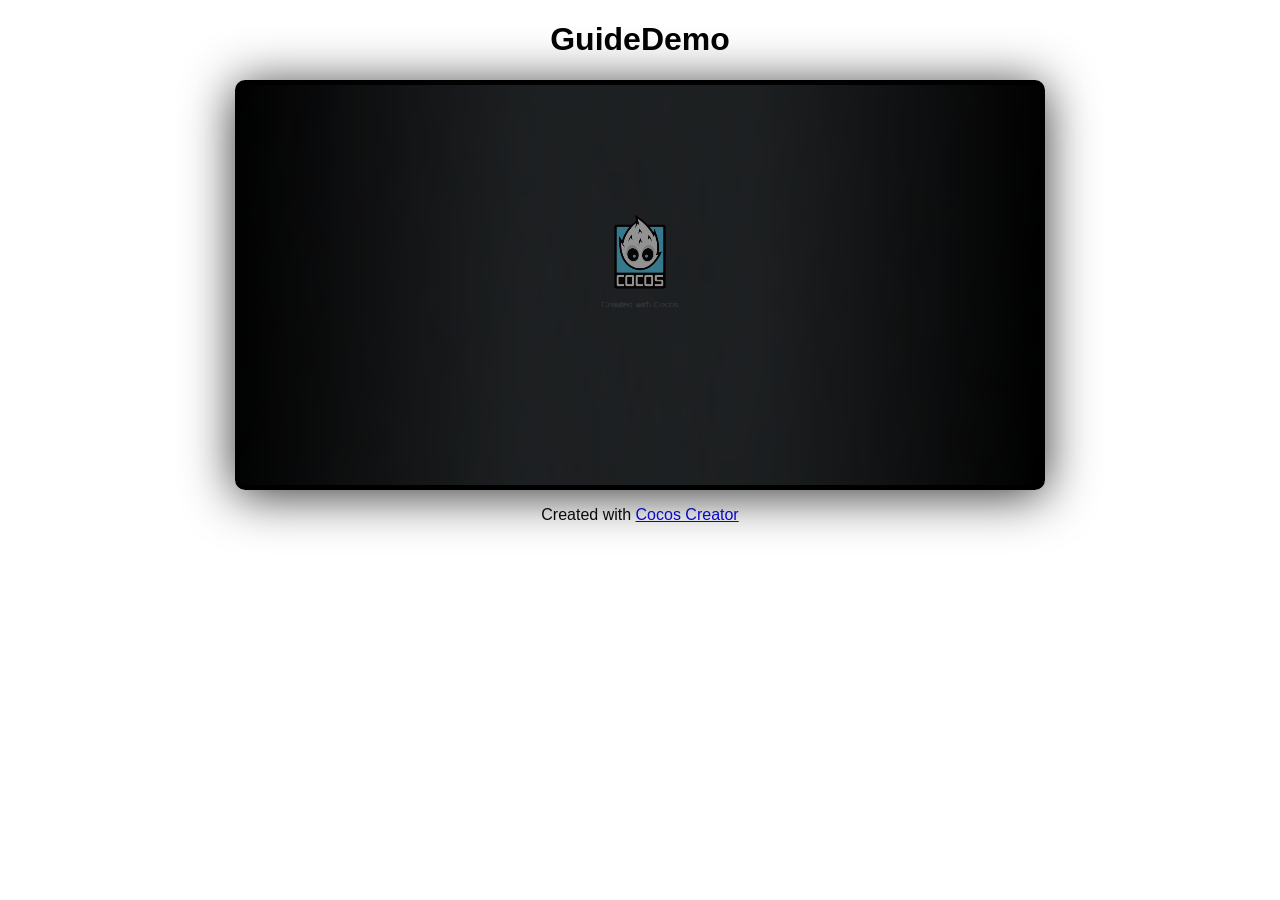
==== guide_demo/index.html @ bbcf16d6 "guide_demo" ====
<!DOCTYPE html>
<html>
  <head>
    <meta charset="utf-8">

    <title>Cocos Creator | GuideDemo</title>

    <meta name="viewport" content="width=device-width,user-scalable=no,initial-scale=1,minimum-scale=1,maximum-scale=1,minimal-ui=true"/>
    <meta name="apple-mobile-web-app-capable" content="yes"/>
    <meta name="full-screen" content="yes"/>
    <meta name="screen-orientation" content="portrait"/>
    <meta name="x5-fullscreen" content="true"/>
    <meta name="360-fullscreen" content="true"/>
    
    <meta name="renderer" content="webkit"/>
    <meta name="force-rendering" content="webkit"/>
    <meta http-equiv="X-UA-Compatible" content="IE=edge,chrome=1"/>
    
    <link rel="stylesheet" type="text/css" href="style.css"/>
    <link rel="icon" href="favicon.ico"/>
  </head>
  <body>
    <h1 class="header">GuideDemo</h1>

    <div id="GameDiv" cc_exact_fit_screen="false" style="width: 800px; height: 400px;">
      <div id="Cocos3dGameContainer">
        <canvas id="GameCanvas" width="800" height="400" tabindex="99"></canvas>
      </div>
    </div>
    <p class="footer">
      Created with <a href="https://www.cocos.com/products" title="Cocos Creator">Cocos Creator</a>
    </p>
    <!-- Polyfills bundle. -->
<script src="src/polyfills.bundle.js" charset="utf-8"> </script>

<!-- SystemJS support. -->
<script src="src/system.bundle.js" charset="utf-8"> </script>

<!-- Import map -->
<script src="src/import-map.json" type="systemjs-importmap" charset="utf-8"> </script>

<script>
    System.import('./index.js').catch(function(err) { console.error(err); })
</script>
  </body>
</html>
---- guide_demo/style.css ----
body {
  cursor: default;
  padding: 0;
  border: 0;
  margin: 0;

  text-align: center;
  background-color: white;
  font-family: Helvetica, Verdana, Arial, sans-serif;
}

body, canvas, div {
  outline: none;
  -moz-user-select: none;
  -webkit-user-select: none;
  -ms-user-select: none;
  -khtml-user-select: none;
  -webkit-tap-highlight-color: rgba(0, 0, 0, 0);
}

/* Remove spin of input type number */
input::-webkit-outer-spin-button,
input::-webkit-inner-spin-button {
    /* display: none; <- Crashes Chrome on hover */
  -webkit-appearance: none;
  margin: 0; /* <-- Apparently some margin are still there even though it's hidden */
}

canvas {
  background-color: rgba(0, 0, 0, 0);
}

#GameDiv {
    margin: 0 auto;
    position:relative;
    border:5px solid black;
    border-radius: 10px;
    box-shadow: 0 5px 50px #333
}

#Cocos3dGameContainer, #GameCanvas {
  width: 100%;
  height: 100%;
}

:root {
  --safe-top: env(safe-area-inset-top);
  --safe-right: env(safe-area-inset-right);
  --safe-bottom: env(safe-area-inset-bottom);
  --safe-left: env(safe-area-inset-left);
}
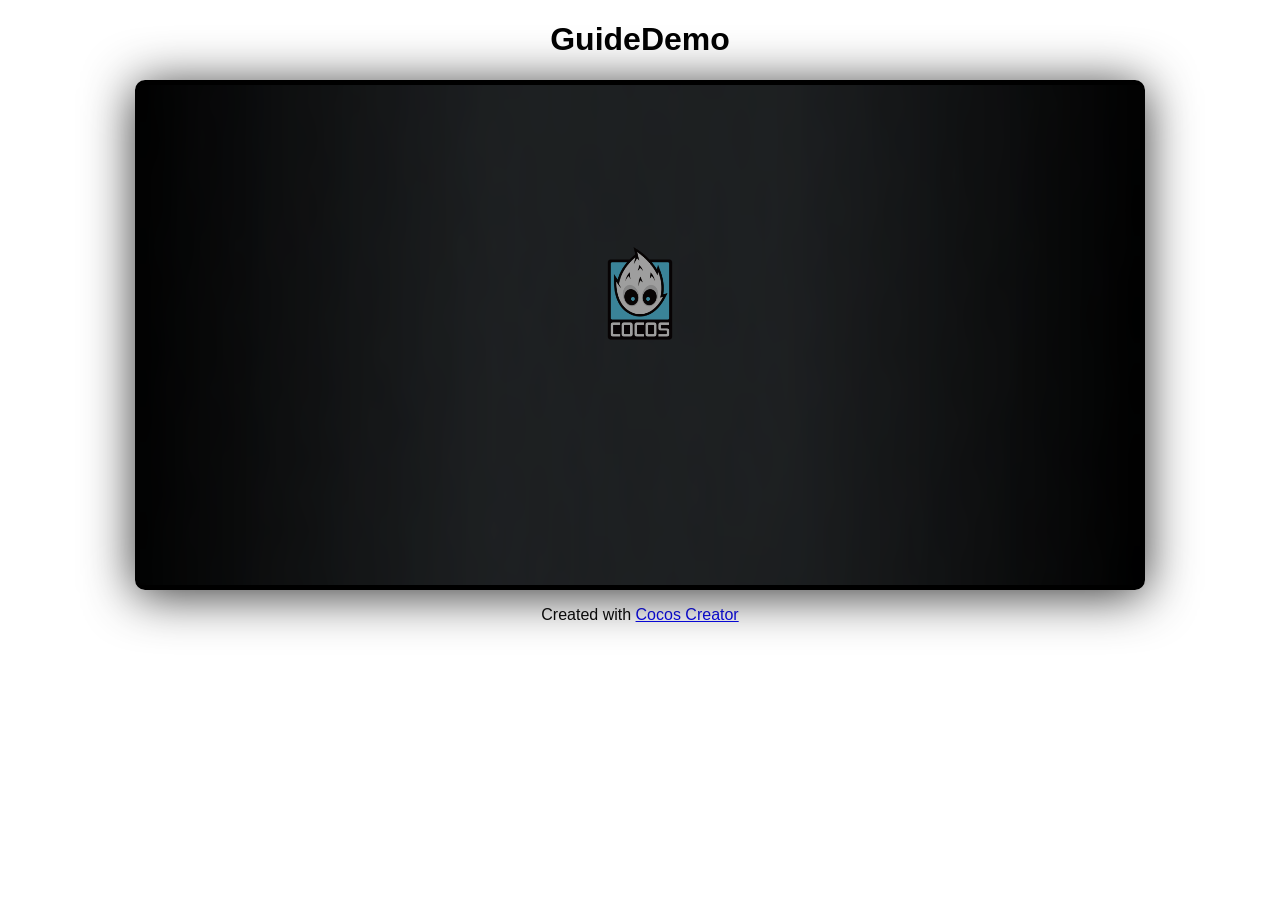
==== commit e9b7bb40: "更新引导" ====
--- a/guide_demo/index.html
+++ b/guide_demo/index.html
@@ -22,9 +22,9 @@
   <body>
     <h1 class="header">GuideDemo</h1>
 
-    <div id="GameDiv" cc_exact_fit_screen="false" style="width: 800px; height: 400px;">
+    <div id="GameDiv" cc_exact_fit_screen="false" style="width: 1000px; height: 500px;">
       <div id="Cocos3dGameContainer">
-        <canvas id="GameCanvas" width="800" height="400" tabindex="99"></canvas>
+        <canvas id="GameCanvas" width="1000" height="500" tabindex="99"></canvas>
       </div>
     </div>
     <p class="footer">
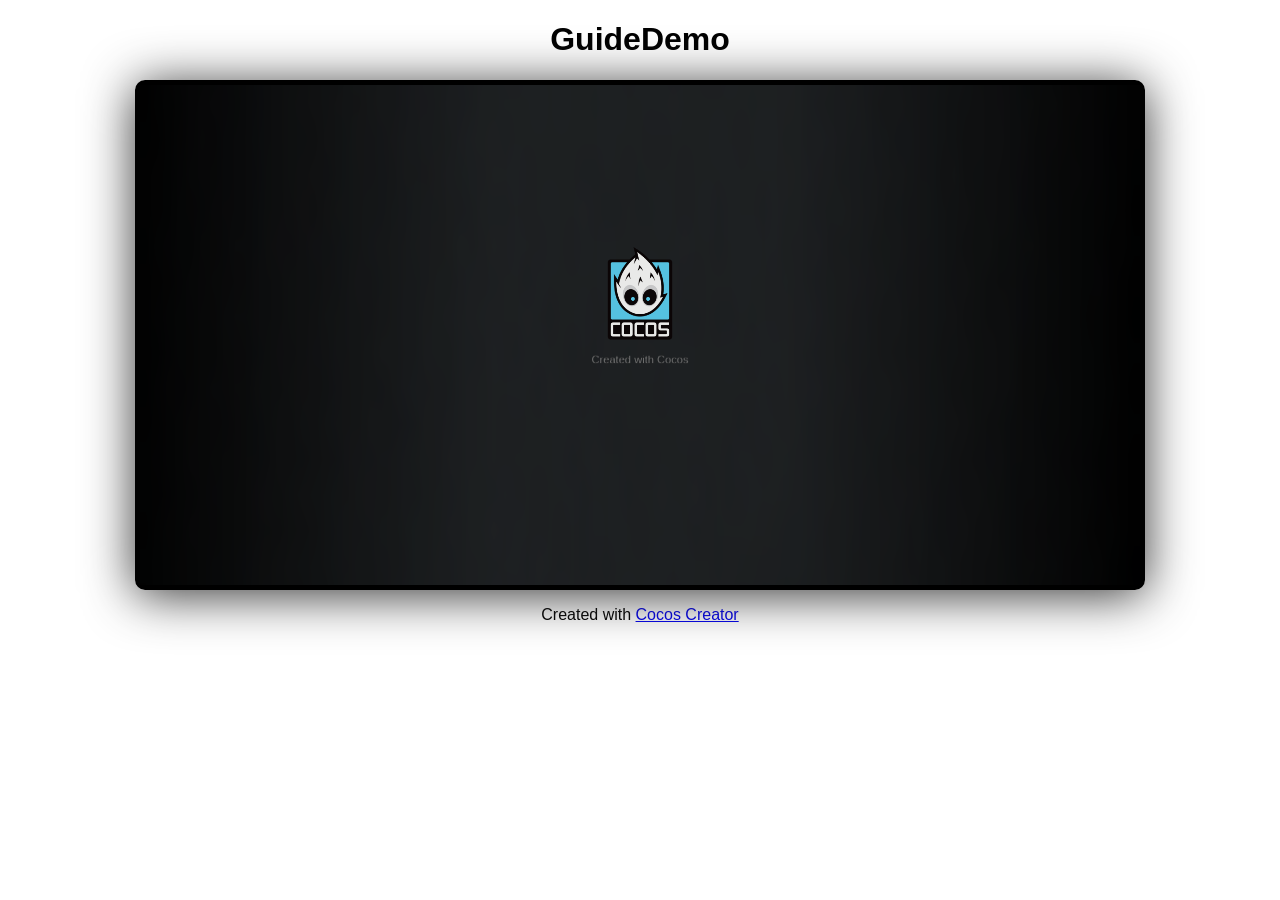
==== commit 21117749: "更新" ====
--- a/guide_demo/index.html
+++ b/guide_demo/index.html
@@ -1,46 +1,46 @@
-<!DOCTYPE html>
-<html>
-  <head>
-    <meta charset="utf-8">
-
-    <title>Cocos Creator | GuideDemo</title>
-
-    <meta name="viewport" content="width=device-width,user-scalable=no,initial-scale=1,minimum-scale=1,maximum-scale=1,minimal-ui=true"/>
-    <meta name="apple-mobile-web-app-capable" content="yes"/>
-    <meta name="full-screen" content="yes"/>
-    <meta name="screen-orientation" content="portrait"/>
-    <meta name="x5-fullscreen" content="true"/>
-    <meta name="360-fullscreen" content="true"/>
-    
-    <meta name="renderer" content="webkit"/>
-    <meta name="force-rendering" content="webkit"/>
-    <meta http-equiv="X-UA-Compatible" content="IE=edge,chrome=1"/>
-    
-    <link rel="stylesheet" type="text/css" href="style.css"/>
-    <link rel="icon" href="favicon.ico"/>
-  </head>
-  <body>
-    <h1 class="header">GuideDemo</h1>
-
-    <div id="GameDiv" cc_exact_fit_screen="false" style="width: 1000px; height: 500px;">
-      <div id="Cocos3dGameContainer">
-        <canvas id="GameCanvas" width="1000" height="500" tabindex="99"></canvas>
-      </div>
-    </div>
-    <p class="footer">
-      Created with <a href="https://www.cocos.com/products" title="Cocos Creator">Cocos Creator</a>
-    </p>
-    <!-- Polyfills bundle. -->
-<script src="src/polyfills.bundle.js" charset="utf-8"> </script>
-
-<!-- SystemJS support. -->
-<script src="src/system.bundle.js" charset="utf-8"> </script>
-
-<!-- Import map -->
-<script src="src/import-map.json" type="systemjs-importmap" charset="utf-8"> </script>
-
-<script>
-    System.import('./index.js').catch(function(err) { console.error(err); })
-</script>
-  </body>
-</html>
+<!DOCTYPE html>
+<html>
+  <head>
+    <meta charset="utf-8">
+
+    <title>Cocos Creator | GuideDemo</title>
+
+    <meta name="viewport" content="width=device-width,user-scalable=no,initial-scale=1,minimum-scale=1,maximum-scale=1,minimal-ui=true"/>
+    <meta name="apple-mobile-web-app-capable" content="yes"/>
+    <meta name="full-screen" content="yes"/>
+    <meta name="screen-orientation" content="portrait"/>
+    <meta name="x5-fullscreen" content="true"/>
+    <meta name="360-fullscreen" content="true"/>
+    
+    <meta name="renderer" content="webkit"/>
+    <meta name="force-rendering" content="webkit"/>
+    <meta http-equiv="X-UA-Compatible" content="IE=edge,chrome=1"/>
+    
+    <link rel="stylesheet" type="text/css" href="style.css"/>
+    <link rel="icon" href="favicon.ico"/>
+  </head>
+  <body>
+    <h1 class="header">GuideDemo</h1>
+
+    <div id="GameDiv" cc_exact_fit_screen="false" style="width: 1000.1px; height: 500px;">
+      <div id="Cocos3dGameContainer">
+        <canvas id="GameCanvas" width="1000.1" height="500" tabindex="99"></canvas>
+      </div>
+    </div>
+    <p class="footer">
+      Created with <a href="https://www.cocos.com/products" title="Cocos Creator">Cocos Creator</a>
+    </p>
+    <!-- Polyfills bundle. -->
+<script src="src/polyfills.bundle.js" charset="utf-8"> </script>
+
+<!-- SystemJS support. -->
+<script src="src/system.bundle.js" charset="utf-8"> </script>
+
+<!-- Import map -->
+<script src="src/import-map.json" type="systemjs-importmap" charset="utf-8"> </script>
+
+<script>
+    System.import('./index.js').catch(function(err) { console.error(err); })
+</script>
+  </body>
+</html>
--- a/guide_demo/style.css
+++ b/guide_demo/style.css
@@ -1,51 +1,51 @@
-body {
-  cursor: default;
-  padding: 0;
-  border: 0;
-  margin: 0;
-
-  text-align: center;
-  background-color: white;
-  font-family: Helvetica, Verdana, Arial, sans-serif;
-}
-
-body, canvas, div {
-  outline: none;
-  -moz-user-select: none;
-  -webkit-user-select: none;
-  -ms-user-select: none;
-  -khtml-user-select: none;
-  -webkit-tap-highlight-color: rgba(0, 0, 0, 0);
-}
-
-/* Remove spin of input type number */
-input::-webkit-outer-spin-button,
-input::-webkit-inner-spin-button {
-    /* display: none; <- Crashes Chrome on hover */
-  -webkit-appearance: none;
-  margin: 0; /* <-- Apparently some margin are still there even though it's hidden */
-}
-
-canvas {
-  background-color: rgba(0, 0, 0, 0);
-}
-
-#GameDiv {
-    margin: 0 auto;
-    position:relative;
-    border:5px solid black;
-    border-radius: 10px;
-    box-shadow: 0 5px 50px #333
-}
-
-#Cocos3dGameContainer, #GameCanvas {
-  width: 100%;
-  height: 100%;
-}
-
-:root {
-  --safe-top: env(safe-area-inset-top);
-  --safe-right: env(safe-area-inset-right);
-  --safe-bottom: env(safe-area-inset-bottom);
-  --safe-left: env(safe-area-inset-left);
+body {
+  cursor: default;
+  padding: 0;
+  border: 0;
+  margin: 0;
+
+  text-align: center;
+  background-color: white;
+  font-family: Helvetica, Verdana, Arial, sans-serif;
+}
+
+body, canvas, div {
+  outline: none;
+  -moz-user-select: none;
+  -webkit-user-select: none;
+  -ms-user-select: none;
+  -khtml-user-select: none;
+  -webkit-tap-highlight-color: rgba(0, 0, 0, 0);
+}
+
+/* Remove spin of input type number */
+input::-webkit-outer-spin-button,
+input::-webkit-inner-spin-button {
+    /* display: none; <- Crashes Chrome on hover */
+  -webkit-appearance: none;
+  margin: 0; /* <-- Apparently some margin are still there even though it's hidden */
+}
+
+canvas {
+  background-color: rgba(0, 0, 0, 0);
+}
+
+#GameDiv {
+    margin: 0 auto;
+    position:relative;
+    border:5px solid black;
+    border-radius: 10px;
+    box-shadow: 0 5px 50px #333
+}
+
+#Cocos3dGameContainer, #GameCanvas {
+  width: 100%;
+  height: 100%;
+}
+
+:root {
+  --safe-top: env(safe-area-inset-top);
+  --safe-right: env(safe-area-inset-right);
+  --safe-bottom: env(safe-area-inset-bottom);
+  --safe-left: env(safe-area-inset-left);
 }
